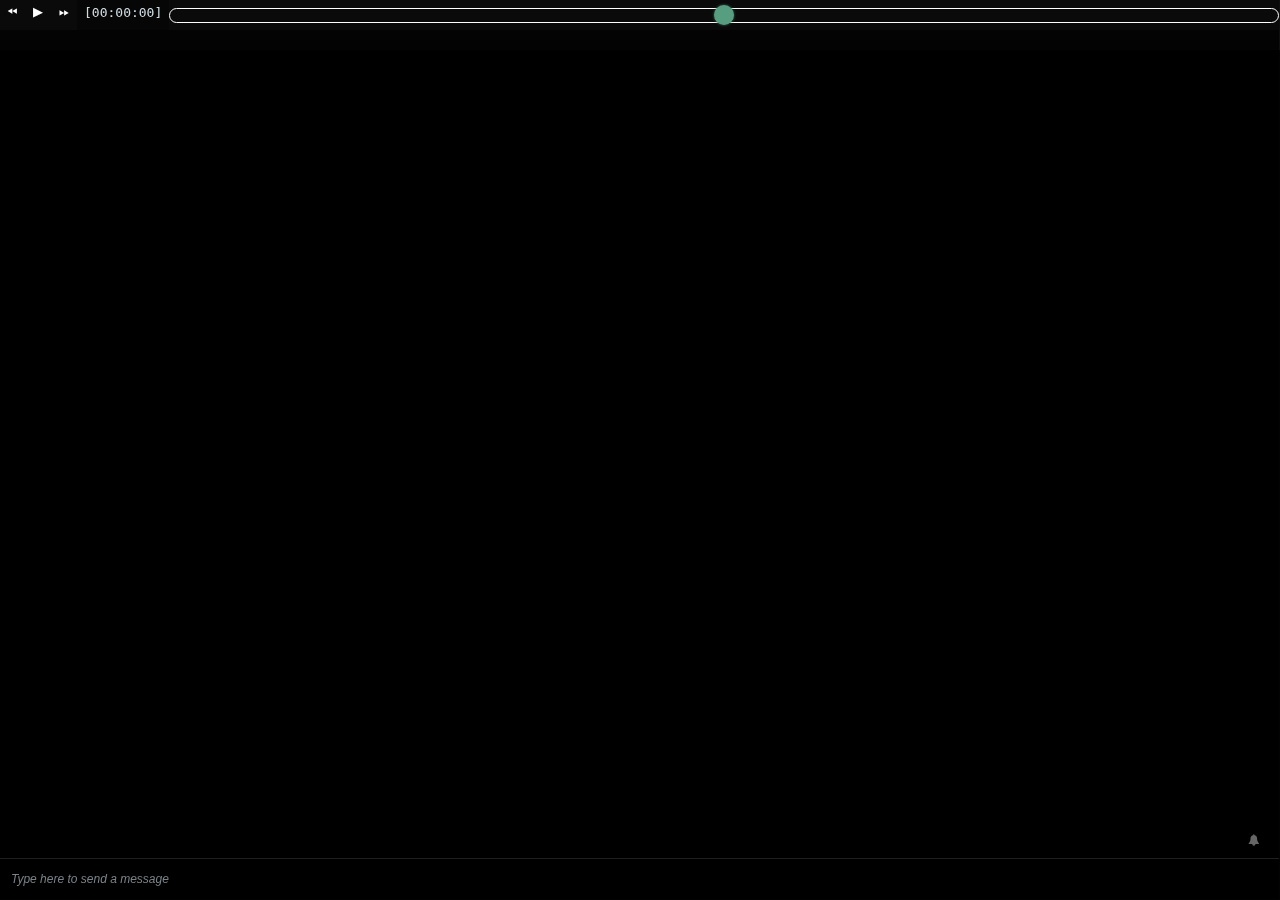
==== popup.html @ da6d4366 "Initial commit" ====
<!DOCTYPE html>
<html lang="en">
  <head>
    <title>Popup</title>
    <meta charset="utf-8" />
    <script src="jquery-1.11.0.min.js"></script>
    <script src="utils.js"></script>
    <script>
      let chatlog = window.opener.chatlog;
      let emotes = window.opener.emotes;
      let soundEmotes = window.opener.soundEmotes;
      let users = window.opener.users;
      let playlistDuration = window.opener.playlistDuration;
      let username = window.opener.username;
      let selectedPopover = null;
      let emoteTable = false;

      function timestampDisplay(timestamp, positiveMark) {
          let hours = (timestamp > 0 ? positiveMark : '-') + Math.floor(Math.abs(timestamp)/3600).toString().padStart(2, '0');
          let minutes = Math.floor(Math.abs(timestamp)%3600/60).toString().padStart(2, '0');
          let seconds = Math.floor(Math.abs(timestamp%60)).toString().padStart(2, '0');
          return `${hours}:${minutes}:${seconds}`;
      }

      document.addEventListener("DOMContentLoaded", () => {
          const chatlogDisplayEle = document.querySelector("#messagebuffer");
          const chatHeaderEle = document.querySelector("#chatheader");
          const timeDisplayEle = document.querySelector("#timedisplay");
          const chatSeekEle = document.querySelector("#seek");
          const playPauseEle = document.querySelector("#playpause");
          const seekBackEle = document.querySelector("#seekback");
          const seekForwardEle = document.querySelector("#seekforward");
          const audioToggleEle = document.querySelector("#AudioNoticeSqueeToggle");
          const bodyEle = document.querySelector("body");
          const chatLineEle = document.querySelector("#chatline");
          const emoteListEle = $("#emote-data-field");
          const seekBackgroundSvg = new DOMParser().parseFromString('<?xml version="1.0" encoding="UTF-8" standalone="no"?><svg width="100" height="100" viewbox="0 0 100 100" xmlns="http://www.w3.org/2000/svg"><rect id="playlist" fill="#7FFFD4" x="20" y="0" width="60" height="50" /><rect id="chat" fill="#FFAA05" x="60" y="50" width="40" height="50" /></svg>', 'application/xml');
          const seekBackgroundPlaylistEle = seekBackgroundSvg.querySelector("#playlist");
          const seekBackgroundChatEle = seekBackgroundSvg.querySelector("#chat");
          const chatlogEmoteRe = /\:([^:\s]+?)\:/g;
          const brokenImgSrcRe = /img src\=\"http(s?):([^\/])/g;

          let isPlaying = false;
          let isSeeking = false;
          let audioEnabled = true;
          let updateVisibleInterval = null;
          let currentTime = 0;
          let lockedToBottom = true;
          let chatlogsEles = [];

          function scrollChat() {
		      /*$(".nano").nanoScroller();
              if (lockedToBottom) {
		          $(".nano").nanoScroller({scroll:'bottom'});
                  }*/

              if (lockedToBottom) {
	              if ((parseInt($('#messagebuffer').prop('scrollHeight')) - parseInt($('#messagebuffer').prop('scrollTop')) - parseInt($('#messagebuffer').height())) < 350 || parseInt($('#messagebuffer').prop('scrollHeight')) < 2500) { 
		              setTimeout(function() {
				          $('#messagebuffer').prop('scrollTop', $('#messagebuffer').prop('scrollHeight'));
		              }, 20);
	              }
              }
          }

          //initialize scrollbars and update scroll pos and scrollbars when needed
          window.setTimeout(() => { $(".nano").nanoScroller(); }, 500);
          $(window).resize(function() {$(".nano").nanoScroller();});
          $(".nano").on("scrollend", () => {
              lockedToBottom = true;
          });
          $(".nano").on("update", () => {
              if (lockedToBottom) {
                  let scrolledToBottom = chatlogDisplayEle.scrollHeight - Math.abs(chatlogDisplayEle.scrollTop) === chatlogDisplayEle.clientHeight;
                  if (!scrolledToBottom) {
                      lockedToBottom = false;
                  }
              }
          });
          
          function appendEmote(elem) {
	          let text = chatLineEle.value;
	          let index = text.lastIndexOf(" ");
	          chatLineEle.value = "";
	          chatLineEle.value = text.substr(0, index + 1) + elem.attr('data-value') + " ";
	          chatLineEle.focus();
          }

          chatlogDisplayEle.addEventListener("click", (e) => {
              if (e.target.classList.contains("spText")) {
                  e.target.classList.remove("spText");
              }
              if (e.target.classList.contains("imgContainer")) {
                  if ($(e.target).find('img').css('filter') != 'blur(0px)') {
				      $(e.target).find('img').css('filter', 'blur(0px)');
				      $(e.target).removeClass('imgContainer');
				      $(e.target).attr('title', '');
				      var elem = $(e.target).find('a');
				      setTimeout(function() {
					      elem.attr('href', elem.find('img').attr('src'));
				      }, 1000)
			      }
              }
          });

          
          var emoteSelectSubmit = function(e) {
	          if (selectedPopover) {
		          e.preventDefault();
		          let activeSelected = $('tr.active');
			      appendEmote(activeSelected);
			      emoteListEle.hide();
			      selectedPopover = null;
			      emoteTable = false;
	          }
	          return false;
          };

          var emoteKeyLookup = {
	          13: function(e) {
		          emoteSelectSubmit(e);
	          },
	          40: function(e) {
		          e.preventDefault();
		          if (selectedPopover) {
			          selectedPopover.removeClass('active');
			          next = selectedPopover.next();
			          if (next.length > 0) {
				          selectedPopover = next.addClass('active');
			          } else {
				          selectedPopover = $('.emote-table tbody').children().first().addClass('active');
			          }
		          } else {
			          selectedPopover = $('.emote-table tbody').children().first().addClass('active');
		          }
		          let emoteTop = $('.emote-table-wrapper').scrollTop();
		          let emoteActive = emoteTop + $('.emote-table-wrapper').find('.active').position().top;
		          let emoteHeight = $('.emote-table-wrapper').height();
		          if (emoteActive > (emoteTop + emoteHeight)-35) {
			          $('.emote-table-wrapper').scrollTop(emoteTop+35);
		          }
		          if (emoteActive < (emoteTop)) {
			          $('.emote-table-wrapper').scrollTop(emoteActive);	
		          }
	          },
	          38: function(e) {
		          e.preventDefault();
		          if (selectedPopover) {
			          selectedPopover.removeClass('active');
			          next = selectedPopover.prev();
			          if (next.length > 0) {
				          selectedPopover = next.addClass('active');
			          } else {
				          selectedPopover = $('.emote-table tbody').children().last().addClass('active');
			          }
		          } else {
			          selectedPopover = $('.emote-table tbody').children().last().addClass('active');
		          }
		          let emoteTop = $('.emote-table-wrapper').scrollTop();
		          let emoteActive = emoteTop + $('.emote-table-wrapper').find('.active').position().top;
		          let emoteHeight = $('.emote-table-wrapper').height();
		          if (emoteActive > (emoteTop + emoteHeight)-10) {
			          $('.emote-table-wrapper').scrollTop(emoteActive);
		          }
		          if (emoteActive < (emoteTop)) {
			          $('.emote-table-wrapper').scrollTop(emoteActive);	
		          }
	          },
	          9: function(e) {
		          emoteSelectSubmit(e);
	          }
          };

          emoteListEle[0].addEventListener("click", (e) => {          
		      let activeSelected = $(e.target).closest('tr');
			  appendEmote(activeSelected);
			  emoteListEle.hide();
			  emoteTable = false;
	      });

          function updateVisibleChatlogs() {
              let i = 0;
              for (i = 0; i < chatlogEles.length; i++) {
                  if (chatlogEles[i].attributes.getNamedItem("data-timestamp").value > currentTime) {
                      chatlogEles[i].hidden=true;
                  } else {
                      if (chatlogEles[i].hidden && !isSeeking && audioEnabled) {
                          let soundEmote = chatlogEles[i].querySelector(".semote");
                          if (soundEmote && soundEmotes.hasOwnProperty(soundEmote.getAttribute("data-value"))) {
                              let audioEle = document.createElement('audio');
                              audioEle.setAttribute("preload", "auto");
                              audioEle.innerHTML = `<source src="${soundEmotes[soundEmote.getAttribute("data-value")]}" type="audio/ogg" />`;
                              audioEle.play();
                          }
                          let tts = chatlogEles[i].querySelector(".tts");
                          if (tts && tts.innerText.length && 'speechSynthesis' in window) {
		                      let msg = new SpeechSynthesisUtterance(tts.innerText);
		                      window.speechSynthesis.speak(msg);
                          }
                      }
                      chatlogEles[i].hidden=false;
                  }
              }
              //update scroll pos
              scrollChat();
          }

          function formatChatMessage(data, last) {
              let chatlogLineEle = document.createElement("div");
              chatlogLineEle.classList.add("chat-msg-log", "parsedm");
              chatlogLineEle.setAttribute("data-timestamp", data.timestamp);
              let chatlogMessageEle = document.createElement("span");
              let chatlogTimestampEle = document.createElement("span");
              let sameAuthor = data.author === last?.author;
              chatlogTimestampEle.classList.add("timestamp");
              chatlogTimestampEle.innerText = `[${timestampDisplay(data.timestamp, "")}]`;
              chatlogMessageEle.innerText = `${data?.message}`;
              //FIXME: sanitize input
              //chatlogMessageEle.innerHTML = chatlogMessageEle.innerText.replaceAll("&", "&amp;").replaceAll("<", "&lt;").replaceAll(">", "&gt;");
              chatlogMessageEle.innerHTML = chatlogMessageEle.innerText.replaceAll(chatlogEmoteRe, (matchText, emoteName) => {
                  if (emotes.hasOwnProperty(emoteName)) {
                      return `<img class="channel-emote" src="${emotes[emoteName]}" height="110px" width="110px" loading="lazy" />`;
                  } else {
                      return matchText;
                  }
              });
              chatlogMessageEle.innerHTML = chatlogMessageEle.innerHTML.replaceAll(brokenImgSrcRe, 'img src="http$1://$2');
              if (data.jankyOldSpoiler) {
                  chatlogMessageEle.innerHTML = `<span class="spoiler">${chatlogMessageEle.innerHTML}</span>`;
              }
              if (data.jankyOldGreentext) {
                  chatlogMessageEle.innerHTML = `<span class="greentext">${chatlogMessageEle.innerHTML}</span>`;
              }

              chatlogLineEle.hidden=true;
              chatlogLineEle.appendChild(chatlogTimestampEle);
              if (!sameAuthor) {
                  const chatlogAuthorEle1 = document.createElement("span");
                  const chatlogAuthorEle2 = document.createElement("strong");
                  chatlogAuthorEle2.classList.add('username');
                  chatlogAuthorEle2.style.color = users.get(data.author).color;
                  chatlogAuthorEle2.innerText = data.author;
                  if (users.get(data.author).image) {
                      const chatlogAvatarEle = document.createElement("img");
                      chatlogAvatarEle.setAttribute("src", users.get(data.author).image);
                      chatlogAvatarEle.classList.add("chat-avatar", "chat-avatar_small");
                      chatlogAuthorEle1.appendChild(chatlogAvatarEle);
                  }
                  chatlogAuthorEle1.appendChild(chatlogAuthorEle2);
                  chatlogLineEle.appendChild(chatlogAuthorEle1);
              }
              chatlogLineEle.appendChild(chatlogMessageEle);
              return chatlogLineEle;
          }

          chatSeekEle.addEventListener("input", () => {
              isSeeking = true;
              timeDisplayEle.innerText = timestampDisplay(chatSeekEle.value, "+"); 
          });

          chatSeekEle.addEventListener("change", () => {
              currentTime = parseInt(chatSeekEle.value);
              lockedToBottom = true;
              updateVisibleChatlogs();
              isSeeking = false;
          });

          let chatStartTime = 0;
          let chatEndTime = (chatlog[chatlog.length-1].timestamp - chatlog[0].timestamp)/1000;
          let streamEndTime = chatEndTime;
          let thanksForStreamTimes = [];
          //get median thanks for stream to try to guess end of stream
          let thanksRegex = new RegExp(/thank.+stream/, "i");
          for (let i = 0; i < chatlog.length; i++) {
              if (chatlog[i].message.match(thanksRegex)) {
                  thanksForStreamTimes.push(chatlog[i].timestamp);
              }
          }
          if (thanksForStreamTimes.length > 0) {
              streamEndTime = (thanksForStreamTimes[Math.floor(thanksForStreamTimes.length/2)] - chatlog[0].timestamp)/1000;
          }
          let streamStartTime = streamEndTime - playlistDuration*60;
          //refiddle numbers so stream start time is 0 and others are relative to it
          chatStartTime = chatStartTime - streamStartTime;
          chatEndTime = chatEndTime - streamStartTime;
          streamEndTime = streamEndTime - streamStartTime;
          streamStartTime = 0;

          let playbackStartTime = Math.min(chatStartTime, streamStartTime);
          let playbackEndTime = Math.max(chatEndTime, streamEndTime);
          let playbackDuration = playbackEndTime - playbackStartTime;
          
          timeDisplayEle.innerText = timestampDisplay(currentTime, "+");

          chatSeekEle.setAttribute("min", playbackStartTime);
          chatSeekEle.setAttribute("max", playbackEndTime);

          seekBackgroundChatEle.setAttribute("width", 100*(chatEndTime-chatStartTime)/playbackDuration);
          seekBackgroundChatEle.setAttribute("x", 100*(chatStartTime-playbackStartTime)/playbackDuration);
          seekBackgroundPlaylistEle.setAttribute("width", 100*(streamEndTime-streamStartTime)/playbackDuration);
          seekBackgroundPlaylistEle.setAttribute("x", 100*(streamStartTime-playbackStartTime)/playbackDuration);
          chatSeekEle.style.backgroundImage = `url(data:image/svg+xml;base64,${btoa(new XMLSerializer().serializeToString(seekBackgroundSvg.documentElement))})`;

          playPauseEle.addEventListener("click", () => {
              if (isPlaying) {
                  isPlaying = false;
                  playPauseEle.classList.add("pulse");
                  playPauseEle.setAttribute("value", "\u25B6\ufE0E");
                  
              } else {
                  isPlaying  = true;
                  playPauseEle.classList.remove("pulse");
                  playPauseEle.setAttribute("value", "\u23F8\uFE0E");
              }
          });
          
          seekBackEle.addEventListener("click", () => {
              currentTime = Math.max(currentTime-15, playbackStartTime);
              timeDisplayEle.innerText = timestampDisplay(currentTime, "+"); 
              lockedToBottom = true;
              isSeeking = true;
              updateVisibleChatlogs();
              isSeeking = false;
          });
          
          seekForwardEle.addEventListener("click", () => {
              currentTime = Math.min(currentTime+15, playbackEndTime);
              timeDisplayEle.innerText = timestampDisplay(currentTime, "+"); 
              lockedToBottom = true;
              isSeeking = true;
              updateVisibleChatlogs();
              isSeeking = false;
          });

          audioToggleEle.addEventListener("click", () => {
              audioEnabled = !audioEnabled;
              audioToggleEle.classList.toggle("label-default");
              audioToggleEle.classList.toggle("label-info");
          });

          bodyEle.addEventListener("keydown", e => {
              if (emoteTable) {
		          e.stopImmediatePropagation();
		          if (emoteKeyLookup.hasOwnProperty(e.which)) {
			          emoteKeyLookup[e.which](e);
		          }
              } else if (e.target == chatLineEle && e.key === "Enter") {
                  let chatlogLine = {
                      author: username,
                      message: chatLineEle.value,
                      timestamp: currentTime
                  };

                  let i = 0;
                  for (i = 0; i < chatlogEles.length; i++) {
                      if (chatlogEles[i].attributes.getNamedItem("data-timestamp").value > currentTime) {
                          break;
                      }
                  }
                  
                  let chatlogLineEle = formatChatMessage(chatlogLine, { author: chatlogEles[i].querySelector(".username").innerText });
                  chatlogLineEle.hidden = false;
                  chatlogDisplayEle.insertBefore(chatlogLineEle, chatlogEles[i]);
                  chatlogEles = [...chatlogEles.slice(0,i), chatlogLineEle, ...chatlogEles.slice(i)];
                  
                  chatLineEle.value = "";
                  
                  //update scroll pos
		          scrollChat();
              }
          });

          chatLineEle.addEventListener("input", () => {
		      let index = $('#chatline').val().lastIndexOf(" ");
		      let chatText = $('#chatline').val().split(" ");
		      let lastText = $('#chatline').val().substr(index + 1);
		      let chat = $(this);
		      let firstText = "";
		      if (chatText.length > 1) {
			      firstText = chatText[0];
		      }
              let emoteArray = Object.entries(emotes).map(e => ({ name: ":" + e[0] + ":", image: e[1]}));
              
			  searchEnabled = false;
			  if (lastText.substr(0, 1) == ':' && lastText.length > 2) {
				  emoteListEle[0].innerHTML = "";
				  let emoteText = lastText.substr(1, lastText.length).toLowerCase();
				  let filteredEmote = emoteArray.filter(emote => (emote.name.toLowerCase().indexOf(emoteText) > -1));
				  if (lastText.substr(lastText.length - 1) == ':' || filteredEmote.length == 0) {
					  emoteListEle.hide();
					  selectedPopover = null;
					  emoteTable = false;
				  } else {
					  let emoteString = "<div class='emote-table-wrapper'><table class='table table-sm table-hover emote-table'><tbody>";
					  filteredEmote.forEach(function(value, index) {
						  let active = (index == 0) ? "active" : "";
						  emoteString += "<tr class='selectEmote " + active + "' data-value='" + value.name + "'>";
						  emoteString += "<td width='20%'><img class='smol-emote' src='" + value.image + "'></td>";
						  emoteString += "<td width='80%'>" + value.name + "</td>";
						  emoteString += "</tr>";
					  })
					  emoteString += "</tbody></table></div>";
					  emoteListEle[0].innerHTML = emoteString;
					  selectedPopover = $('tr.active');
					  emoteTable = true;
					  emoteListEle.show();
				  }
              } else {
				  emoteListEle.hide();
				  selectedPopover = null;
				  emoteTable = false;
			  }
          });

          for (let i = 0; i < chatlog.length; i++) {
              //update timestamp
              let chatlogLine = Object.assign({}, chatlog[i]);
              chatlogLine.timestamp = Math.floor((chatlogLine.timestamp - chatlog[0].timestamp)/1000 + chatStartTime);
              let chatlogLineEle = formatChatMessage(chatlogLine, chatlog?.[i-1]);
              chatlogDisplayEle.appendChild(chatlogLineEle);
          }

          chatlogEles = Array.from(document.querySelectorAll('.chat-msg-log'));

          isSeeking=true;
          updateVisibleChatlogs();
          isSeeking=false;
          
          updateVisibleInterval = setInterval(() => {
              if (isPlaying && !isSeeking) {
                  updateVisibleChatlogs();
                  currentTime = currentTime + 1;
                  chatSeekEle.value = currentTime;
                  timeDisplayEle.innerText = timestampDisplay(currentTime, "+");
              }
          }, 1000);
      });
    </script>
    <link rel="stylesheet" href="style.css"></link>
    <link rel='stylesheet' href='//maxcdn.bootstrapcdn.com/font-awesome/4.4.0/css/font-awesome.min.css' />
  </head>
  <body class="fluid darktheme">
    <div id="wrap">
      <section id="mainpage">
        <div id="chatwrap">
          <div id="chatheader">
            <input class="play-control" type="button" id="seekback" value="&#x23EA;&#xfe0e;"></input>
            <input class="play-control pulse" type="button" id="playpause" value="&#x25B6;&#xfe0e;"></input>
            <input class="play-control" type="button" id="seekforward" value="&#x23E9;&#xfe0e;"></input>
            <span id="timedisplay" title="0 is estimated video start">[00:00:00]</span>
            <input type="range" id="seek" title="Orange on bottom is estimated chatlog, blue-green on top is estimated video"></input>
          </div>
          <div class="nano">
            <div id="messagebuffer" class="linewrap nano-content"></div>
          </div>
          <span id="AudioNoticeSqueeToggle" title="Toggle Emote Audio Notices" class="pointer fa fa-bell"></span>
          <form action="javascript:void(0)">
            <div id="emote-data-field" style="display: none;" hidden=""></div>
            <input class="form-control" id="chatline" type="text" maxlength="320" style="" placeholder="Type here to send a message" />
          </form>
        </div>
      </section>
    </div>
  </body>
</html>
---- style.css ----
/*from cytube.css*/
#messagebuffer {
  width: auto;
  padding-left: 5px;
  padding-right: 5px;
}

#messagebuffer {
  height: 329px;
  overflow-x: hidden;
  overflow-y: scroll;
  margin-bottom: 0;
}

#chatline {
  margin-top: 0;
  border-top-left-radius: 0;
  border-top-right-radius: 0;
}

.linewrap,.linewrap code {
  white-space: pre-wrap;
  /* css-3 */
  white-space: -moz-pre-wrap;
  /* Mozilla, since 1999 */
  white-space: -pre-wrap;
  /* Opera 4-6 */
  white-space: -o-pre-wrap;
  /* Opera 7 */
  word-wrap: break-word;
  /* Internet Explorer 5.5+ */
}

.chat-timestamp {
  font-size: 8pt;
}

.pointer {
  cursor: pointer;
}

#chatwrap {
  margin-bottom: 10px;
}

.spoiler {
  color: #000000;
  background-color: #000000;
}

.spoiler:hover {
  color: #ffffff;
}

.shout {
  color: #ff0000;
  font-weight: bold;
  font-size: 18pt;
}

.timestamp {
  font-size: 8pt;
}

.channel-emote {
  max-width: 200px;
  max-height: 200px;
}

.greentext {
    color: #789922; /* Color value directly from 4chan */
}

/*from jquery-ui.css*/
/*nothing?*/

/*from slate.css*/
/**!
 * bootswatch v3.3.1+1
 * Homepage: http://bootswatch.com
 * Copyright 2012-2014 Thomas Park
 * Licensed under MIT
 * Based on Bootstrap
/*!
 * bootswatch v3.3.1+1
 * Homepage: http://bootswatch.com
 * Copyright 2012-2014 Thomas Park
 * Licensed under MIT
 * Based on Bootstrap
*/

/*! normalize.css v3.0.2 | MIT License | git.io/normalize */
.table{width:100%;max-width:100%;margin-bottom:20px}.table>tbody>tr>td,.table>tbody>tr>th,.table>tfoot>tr>td,.table>tfoot>tr>th,.table>thead>tr>td,.table>thead>tr>th{padding:8px;line-height:1.42857143;vertical-align:top;border-top:1px solid #1c1e22} .table>tbody>tr.active>td,.table>tbody>tr.active>th,.table>tbody>tr>td.active,.table>tbody>tr>th.active,.table>tfoot>tr.active>td,.table>tfoot>tr.active>th,.table>tfoot>tr>td.active,.table>tfoot>tr>th.active,.table>thead>tr.active>td,.table>thead>tr.active>th,.table>thead>tr>td.active,.table>thead>tr>th.active{background-color:#49515a}

html {
  font-family: sans-serif;
  -ms-text-size-adjust: 100%;
  -webkit-text-size-adjust: 100%;
}

body {
  margin: 0;
}

menu,section {
  display: block;
}

[hidden] {
  display: none;
}

a {
  background-color: transparent;
}

a:active,a:hover {
  outline: 0;
}

b,strong {
  font-weight: 700;
}

img {
  border: 0;
}

code {
  font-size: 1em;
}

button,input {
  color: inherit;
  font: inherit;
  margin: 0;
}

button {
  overflow: visible;
}

button {
  text-transform: none;
}

button,html input[type=button],input[type=reset],input[type=submit] {
  -webkit-appearance: button;
  cursor: pointer;
}

button[disabled],html input[disabled] {
  cursor: default;
}

button::-moz-focus-inner,input::-moz-focus-inner {
  border: 0;
  padding: 0;
}

table {
  border-collapse: collapse;
  border-spacing: 0;
}

/*! Source: https://github.com/h5bp/html5-boilerplate/blob/master/src/css/main.css */

@font-face {
  font-family: 'Glyphicons Halflings';
  src: url(https://maxcdn.bootstrapcdn.com/bootstrap/3.3.1/fonts/glyphicons-halflings-regular.eot);
  src: url(https://maxcdn.bootstrapcdn.com/bootstrap/3.3.1/fonts/glyphicons-halflings-regular.eot?#iefix) format('embedded-opentype'),url(https://maxcdn.bootstrapcdn.com/bootstrap/3.3.1/fonts/glyphicons-halflings-regular.woff) format('woff'),url(https://maxcdn.bootstrapcdn.com/bootstrap/3.3.1/fonts/glyphicons-halflings-regular.ttf) format('truetype'),url(https://maxcdn.bootstrapcdn.com/bootstrap/3.3.1/fonts/glyphicons-halflings-regular.svg#glyphicons_halflingsregular) format('svg');
}

*,:after,:before {
  -webkit-box-sizing: border-box;
  -moz-box-sizing: border-box;
  box-sizing: border-box;
}

html {
  font-size: 10px;
  -webkit-tap-highlight-color: transparent;
}

body {
  font-family: "Helvetica Neue",Helvetica,Arial,sans-serif;
  font-size: 14px;
  line-height: 1.42857143;
  color: #c8c8c8;
  background-color: #272b30;
}

button,input {
  font-family: inherit;
  font-size: inherit;
  line-height: inherit;
}

a {
  color: #fff;
  text-decoration: none;
}

a:focus,a:hover {
  color: #fff;
  text-decoration: underline;
}

a:focus {
  outline: dotted thin;
  outline: -webkit-focus-ring-color auto 5px;
  outline-offset: -2px;
}

img {
  vertical-align: middle;
}

code {
  font-family: Menlo,Monaco,Consolas,"Courier New",monospace;
}

code {
  padding: 2px 4px;
  font-size: 90%;
  color: #c7254e;
  background-color: #f9f2f4;
  border-radius: 4px;
}

table {
  background-color: #2e3338;
}

.table {
  width: 100%;
  max-width: 100%;
  margin-bottom: 20px;
}

.table>tbody+tbody {
  border-top: 2px solid #1c1e22;
}

.table .table {
  background-color: #272b30;
}

.table-hover>tbody>tr:hover {
  background-color: #49515a;
}

table col[class*=col-] {
  position: static;
  float: none;
  display: table-column;
}

.table-hover>tbody>tr.active:hover>td,.table-hover>tbody>tr.active:hover>th,.table-hover>tbody>tr:hover>.active {
  background-color: #3e444c;
}

input[type=range] {
  display: block;
  width: 100%;
}

.form-control {
  display: block;
  width: 100%;
  height: 38px;
  padding: 8px 12px;
  font-size: 14px;
  line-height: 1.42857143;
  color: #272b30;
  background-color: #fff;
  background-image: none;
  border: 1px solid #ccc;
  border-radius: 4px;
  -webkit-box-shadow: inset 0 1px 1px rgba(0,0,0,.075);
  box-shadow: inset 0 1px 1px rgba(0,0,0,.075);
  -webkit-transition: border-color ease-in-out .15s,-webkit-box-shadow ease-in-out .15s;
  -o-transition: border-color ease-in-out .15s,box-shadow ease-in-out .15s;
  transition: border-color ease-in-out .15s,box-shadow ease-in-out .15s;
}

.form-control:focus {
  border-color: #66afe9;
  outline: 0;
  -webkit-box-shadow: inset 0 1px 1px rgba(0,0,0,.075),0 0 8px rgba(102,175,233,.6);
  box-shadow: inset 0 1px 1px rgba(0,0,0,.075),0 0 8px rgba(102,175,233,.6);
}

.form-control::-moz-placeholder {
  color: #7a8288;
  opacity: 1;
}

.form-control:-ms-input-placeholder {
  color: #7a8288;
}

.form-control::-webkit-input-placeholder {
  color: #7a8288;
}

.form-control[disabled],.form-control[readonly] {
  cursor: not-allowed;
  background-color: #999;
  opacity: 1;
}

.input-sm {
  height: 30px;
  padding: 5px 10px;
  font-size: 12px;
  line-height: 1.5;
  border-radius: 3px;
}

.input-lg {
  height: 54px;
  padding: 14px 16px;
  font-size: 18px;
  line-height: 1.33;
  border-radius: 6px;
}

.close {
  float: right;
  font-size: 21px;
  font-weight: 700;
  line-height: 1;
  color: #000;
  text-shadow: 0 1px 0 #fff;
  opacity: .2;
  filter: alpha(opacity=20);
}

.close:focus,.close:hover {
  color: #000;
  text-decoration: none;
  cursor: pointer;
  opacity: .5;
  filter: alpha(opacity=50);
}

button.close {
  padding: 0;
  cursor: pointer;
  background: 0 0;
  border: 0;
  -webkit-appearance: none;
}

.hide {
  display: none!important;
}

.show {
  display: block!important;
}

.text-hide {
  font: 0/0 a;
  color: transparent;
  text-shadow: none;
  background-color: transparent;
  border: 0;
}

.hidden {
  display: none!important;
  visibility: hidden!important;
}

input {
  color: #272b30;
}

/* CYTUBE EDIT */

input.form-control[type="text"],input.form-control[type="password"],input.form-control[type="email"] {
  background-color: #161a20 !important;
  color: #c8c8c8;
}

#messagebuffer {
  border: 1px solid #aaaaaa;
}

#chatheader {
  border: 1px solid #cccccc;
  border-bottom-width: 0;
  border-radius: 5px;
  border-bottom-left-radius: 0;
  border-bottom-right-radius: 0;
}

/*from BillTube base.css*/
* {
  box-sizing: border-box;
  -webkit-touch-callout: none;
  -webkit-font-smoothing: antialiased;
  -moz-osx-font-smoothing: grayscale;
}

.channel-emote {
  min-width: 70px;
}

body {
  font-size: 1.3em;
  transition: background .3s;
  font-family: sans-serif;
  color: #e5f1f7e8;
  background-color: rgb(28,31,37);
  text-align: justify;
  font-weight: 700;
}

/* NanoScroller */

/** initial setup **/

.nano {
  position: relative;
  overflow: hidden;
}

.nano > .nano-content {
  position: absolute;
  overflow: scroll;
  overflow-x: hidden;
  top: 0;
  right: 0;
  bottom: 0;
  left: 0;
  margin-right: -10px!important;
  -webkit-transition: all 0.5s ease-out;
  -moz-transition: all 0.5s ease-out;
  -o-transition: all 1s ease-out;
  -ms-transition: all 1s ease-out;
  transition: all 0.5s ease-out;
  scrollbar-color: #0b0b0b52 #8d8d8d45;
  scrollbar-width: thin;
}

.nano > .nano-content:hover {
  margin-right: 0px!important;
  -webkit-transition: 0.3s ease;
  transition: 0.3s ease;
  transition-delay: 3s;
}

.nano > .nano-content:focus {
  outline: thin dotted;
}

.has-scrollbar > .nano-content::-webkit-scrollbar!important {
  display: none;
}

.nano > .nano-content::-webkit-scrollbar {
  display: block;
}

.nano > .nano-pane {
  display: block;
  background : rgba(0,0,0,.25);
  position   : absolute;
  width      : 10px;
  right      : 0;
  top        : 0;
  bottom     : 0;
  visibility : hidden\9; /* Target only IE7 and IE8 with this hack */
  opacity    : .01;
  transition            : .2s;
  border-radius         : 5px;
  z-index: 999;
}
.nano > .nano-pane > .nano-slider {
  background: #444;
  background: rgba(0,0,0,.5);
  position              : relative;
  margin                : 0 1px;
  border-radius         : 3px;
}
.nano:hover > .nano-pane, .nano-pane.active, .nano-pane.flashed {
  visibility : visible\9; /* Target only IE7 and IE8 with this hack */
  opacity    : 0.99;
}

/*Inputs*/

.form-control {
  border-radius: 0;
}

input[type="checkbox"] {
  width: 15px;
  height: 15px;
  margin-bottom: 10px;
  top: -1px;
  background: transparent;
  appearance: none;
  -webkit-appearance: none;
  -moz-appearance: none;
}

input[type="checkbox"]:checked:after {
  content: "¦";
  width: 9px;
  height: 9px;
  position: absolute;
  margin-top: 2px;
  margin-left: 2px;
  color: transparent;
  font-size: 0;
}

/*Dropdowns and Context Menus*/

/*Bootstrap Dropdowns*/

/*Positioning*/

#wrap {
  padding: 0;
}

#chatwrap {
  padding: 0;
  overflow: hidden;
}

#mainpage {
  padding-top: 50px;
}

/*chat bar is 38 px high*/

#chatwrap .nano {
  height: calc(100% - 72px) !important;
}

#chatwrap .nano #messagebuffer {
  height: 100% !important;
  margin-right: 0px;
  padding-bottom: 20px;
  padding-top: 10px;
  /*width: 100% DO NOT UNCOMMENT FOR COMPATIBILITY WITH NANOSCROLLER*/
}

#chatwrap {
  height: calc(100% - 50px) !important;
}

#chatwrap {
  float: right;
  display: block;
  position: fixed;
  bottom: 0;
  right: 1px;
  margin-bottom: 0;
}

#mainpage > .nano {
  width: 55%;
}

.col-md-7 {
  width: 100%;
}
/*Chat*/

#messagebuffer {
  padding: 0;
}

#messagebuffer > div {
  padding-left: 5px;
  padding-right: 5px;
}

/*Chat header (time and toggles)*/

#chatheader {
  width: 100%;
  border-bottom: 0;
  border-radius: 0;
}

#chatheader span {
  border: 0;
  border-radius: 0;
  padding: 4px 7px 5px;
}

/*Chat bar*/

#chatline {
  border-radius: 0;
}

/*Below Video*/

.section {
  padding: 12px 15px 5px 15px;
  border-radius: 0;
  margin-bottom: 9px;
  position: relative;
}

/*Video Description*/

#chatheader {
  border: 0px solid #ccc!important;
}

/*controls*/

.form-control {
  border: 0px solid #ccc;
  height: 41px;
}

/* Begin Scroller Rules */

@keyframes fadein {
  from {
    opacity: 0;
  }

  to {
    opacity: 1;
  }
}

/* Firefox < 16 */

@-moz-keyframes fadein {
  from {
    opacity: 0;
  }

  to {
    opacity: 1;
  }
}

/* Safari, Chrome and Opera > 12.1 */

@-webkit-keyframes fadein {
  from {
    opacity: 0;
  }

  to {
    opacity: 1;
  }
}

/* Internet Explorer */

@-ms-keyframes fadein {
  from {
    opacity: 0;
  }

  to {
    opacity: 1;
  }
}

/* Opera < 12.1 */

@-o-keyframes fadein {
  from {
    opacity: 0;
  }

  to {
    opacity: 1;
  }
}

/*Scrollbars*/

::-webkit-scrollbar {
  width: 11px;
  height: 10px;
  border: 0px solid hsl(0,0%,27%);
  border-top: 0;
  border-bottom: 0;
}

/*::-webkit-scrollbar-button {background-color:rgba(26,26,26,1);}*/

::-webkit-scrollbar-track {
  background-color: hsla(0, 0%, 27%, 0.01);
}

::-webkit-scrollbar-thumb {
  background-color: hsla(290, 6%, 34%, 0);
  border: 0px solid hsl(0,0%,40%);
  border-radius: 10px;
}

::-webkit-scrollbar-corner {
  background-color: rgba(26,26,26,1);
}

.darktheme .nano > .nano-pane > .nano-slider {
    background: hsla(0, 0%, 100%, 0.15);
    width: 9px;
    float: right;
    transition: background ease 1.1s;
}
.mHandle {
    height: 25px;
    background: rgba(82, 82, 82, 0.74);
}
.horiz-scroll .scroller .left-scroll p, .horiz-scroll .scroller .right-scroll p {
    font-size: 340%;
    color: rgba(255, 255, 255, 0.71);
}
.darktheme .nano > .nano-pane > .nano-slider:hover, .darktheme .scrolling .nano-slider {
	background: hsla(0,0%,100%,.56);
}
.darktheme .nano > .nano-pane {
	background: none;
	border-radius: 5px;
}

/* Inputs */

/* Text Inputs */

input.form-control[type="text"],input.form-control[type="password"],input.form-control[type="email"] {
  background-color: hsla(0, 1%, 4%, 0.98)!important;
  border-top: 1px solid hsla(0, 3%, 21%, 0.58);
  color: hsl(0, 0%, 83%);
  font-size: 12px;
  -webkit-font-smoothing: antialiased
     border-bottom: 1px solid rgba(177, 157, 157, 0.25);
  -webkit-transition: .3s ease-in-out;
  transition: .3s ease-in-out;
}

input.form-control[type="text"]:focus,input.form-control[type="password"]:focus,input.form-control[type="email"]:focus {
  border-top: 2px solid hsl(280, 17%, 26%)!important;
  border-bottom: 0px solid #fff;
  background-color: #0b0a0cd9!important;
}

.form-control:focus {
  box-shadow: none!important;
}

/* Buttons */

/* Checkboxes */

input[type="checkbox"] {
  border: 1px solid hsl(0, 0%, 31%);
}

input[type="checkbox"]:checked {
  background: hsl(0,0%,5%);
}

input[type="checkbox"]:checked:after {
  background: hsl(0,0%,31%);
}

/* Dropdowns and Context Menus */

/* Bootstrap Dropdowns */

body {
  background: hsl(0,0%,6%);
}

/*chat bar is 38 px high*/

#messagebuffer {
  margin-right: 0px!important;
}

/* Left Container */

.timestamp {
  font-size: 7pt;
  float: left;
  display: block;
  opacity: 0;
  left: 0;
  font-family: sans-serif;
  word-wrap: break-word;
  margin-top: 0px;
  width: 50px;
  position: absolute;
  color: rgba(255, 255, 255, 0.8);
  padding: 1px 4px;
  text-shadow: 1px 2px 0px rgba(53, 53, 53, 0.63), 3px 2px 0px rgba(60, 60, 60, 0.63), 2px 3px 0px rgba(43, 43, 43, 0.63);
  text-decoration: none;
  transition: all 3s ease;
  -webkit-transition: all 3s ease;
  text-overflow: clip;
  white-space: nowrap;
  z-index: 1000;
  overflow: hidden;
}

/* Chat */

div#messagebuffer {
  border-bottom: 1px solid hsl(0, 0%, 50%);
  background: #060606c7;
  border: 0px solid #aaaaaa;
}

/* Userlist*/

/* profile boxes */

/* Specifially user dropdowns */

/* Chat header (time and toggles) */

#chatheader {
  background-color: hsla(0, 0%, 12%, 0.14);
  border-bottom: 2px solid hsla(0, 0%, 0%, 0.39);
  border-top: none;
  border-left: none;
  border-right: none;
  overflow: hidden;
  background: rgba(0, 0, 0, 0.33);
  max-height: 31px;
}

#chatheader span {
  background: hsl(0,0%,31%);
}

/* Chat bar */



/* Below Video */

.section {
  padding: 4rem;
  margin-left: 5rem;
  margin-right: 5rem;
  margin-top: 3rem;
  border-radius: 1rem;
  background: #131315c9;
}

.channel-emote {
  max-width: 100px;
  max-height: 90px;
  display: inline-block;
  border-radius: 8px;
  transform: scale(0.7);
  box-shadow: 0 20px 25px -20px #131313d1;
  -webkit-transition: all 1s ease-out;
  -moz-transition: all 1s ease-out;
  -o-transition: all 1s ease-out;
  -ms-transition: all 1s ease-out;
  transition: all 1s ease-out;
}

.channel-emote:hover {
  transform: scale(1.2);
  user-select: none;
  -webkit-transform-style: preserve-3d;
  -webkit-transition: all 1s cubic-bezier(1, -0.565, 0.075, 1.495);
  transition: all 1s cubic-bezier(1, -0.565, 0.075, 1.495);
}

strong.username {
  word-wrap: break-word;
  display: block;
  font-size: 1.3rem;
  line-height: 1.2;
  font-weight: 700;
  color: #6d98abe3;
  cursor: cell;
  padding-top: 0px;
  letter-spacing: 1.5px;
}

#wrap {
  -webkit-animation: fadein 4s;
  /* Safari, Chrome and Opera > 12.1 */
  -moz-animation: fadein 4s;
  /* Firefox < 16 */
  -ms-animation: fadein 4s;
  /* Internet Explorer */
  -o-animation: fadein 4s;
  /* Opera < 12.1 */
  animation: fadein 4s;
  background-color: rgba(0, 0, 0, 0);
  background-blend-mode: overlay;
  background-size: cover;
  background-position: center;
}

a:focus,a:hover {
  color: #ffffff;
  text-decoration: solid!important;
  justify-content: space-around;
  transition: 0.5s ease;
  transition: 0.2s ease-in all;
  text-shadow: 3px 3px 10px rgba(14, 14, 14, 0.99);
  cursor: pointer;
}

input::-webkit-input-placeholder {
  color: #fff;
  /*fallback*/
  color: rgba(0, 0, 0, .4);
  font-style: italic;
  transition: color .5s ease;
}

input:focus::-webkit-input-placeholder {
  color: transparent;
}

table {
  background-color: rgba(0, 0, 0, 0.24);
}

#AudioNoticeSqueeToggle {
  font-size: 16px;
  padding: 7px;
  float: right;
  right: 10px;
  bottom: 45px;
  position: absolute;
  color: rgb(255, 255, 255);
  border-radius: 50%;
  -ms-transform: scale(0.7, 0.7);
  -webkit-transform: scale(0.7, 0.7);
  transform: scale(0.7, 0.7);
  opacity: 0.4;
}

#AudioNoticeSqueeToggle:hover {
  opacity: 0.9;
  -ms-transform: scale(1, 1);
  -webkit-transform: scale(1, 1);
  transform: scale(1, 1);
}

.spoiler {
  color: #a2a2a2;
  background: rgba(0, 0, 0, 0.08);
  filter: blur(5px);
  -webkit-filter: blur(5px);
  -moz-filter: blur(5px);
  -o-filter: blur(5px);
  -ms-filter: blur(5px);
  filter: progid:DXImageTransform.Microsoft.Blur(PixelRadius='5');
}

.spoiler:hover {
  color: #a2a2a2;
  background: rgba(0, 0, 0, 0.05);
  filter: blur(0px);
  -webkit-filter: blur(0px);
  -moz-filter: blur(0px);
  -o-filter: blur(0px);
  -ms-filter: blur(0px);
  filter: progid:DXImageTransform.Microsoft.Blur(PixelRadius='0');
}

/* Tired of yo shit right now */

.wrapper-content {
  display: table-cell;
  width: 50%;
  vertical-align: top;
}

.close {
  float: right;
  margin-left: 10px;
  font-size: 26px;
  font-weight: 100;
  line-height: 1;
  color: #fff;
  text-shadow: 0 2px 0 #3a3a3a;
  opacity: .2;
  filter: alpha(opacity=20);
}

.close:focus,.close:hover {
  color: #fff;
  text-decoration: none;
  cursor: pointer;
  opacity: 1;
  filter: alpha(opacity=50);
}

.timestamp:hover {
  opacity: 1;
}

@-moz-document url-prefix()  {
  .queue_sortable li::before {
    -webkit-text-fill-color: chocolate!important;
    background-image: none!important;
  }
}

[class*="chat-msg"]:not(.drink):not(.consecutive):before,
.poll-notify + [class*="chat-msg"].consecutive:before,
.poll-notify:before {
    content:"";
    display:block;
    border-top: 0px solid rgba(187, 187, 187, 0.49);
    opacity:0.3;
    margin: auto;
    margin-top:1px;
    margin-bottom:1px;
    position:absolute;

}
[class*="chat-msg"]:not(.drink):not(.consecutive) {
    margin-top: 1px;
    margin-left: 48px;
    margin-right: 20px;
    margin-bottom: 2px;
    font-size: 1.4rem;
}
.label-info {
    background-color: rgba(74, 72, 78, 0.63);
}

img.chat-avatar.chat-avatar_small {
    border-radius: 100%;
    height: 35px;
    width: 35px;
    padding: 1px;
    margin-right: 5px;
    margin-left: 10px;
    position: absolute;
    transform: scale(1);
    left: 0;
    -webkit-transition: .4s;
    transition: .4s;
    box-shadow: 2px 0 0 0 rgba(0, 0, 0, 0.2), 0 0 0 1px rgba(255, 255, 255, 0.1), 0 0 0 2px rgba(0, 0, 0, 0.1);
    -webkit-transition: all 1s cubic-bezier(1, -0.565, 0.075, 1.495);
    transition: all 1s cubic-bezier(1, -0.565, 0.075, 1.495);
}
img.chat-avatar.chat-avatar_small:hover {
     cursor: pointer;
     transform: scale(1.9);
  -webkit-animation: anti-wiggle 0s ease-in-out;
          animation: anti-wiggle 0s ease-in-out; 
}
img.chat-avatar.chat-avatar_small:hover:after {
     cursor: pointer;
  -webkit-animation: wiggle 0s ease-in-out;
          animation: wiggle 0s ease-in-out; 
}
@-webkit-keyframes wiggle {
  20% {
    box-shadow: inset -5px 0 5px 0 rgba(0, 0, 0, 0.4);
    -webkit-transform: rotate(7deg);
            transform: rotate(7deg);
  }
  40% {
    box-shadow: inset -11px 0 5px 0 rgba(0, 0, 0, 0.4);
    -webkit-transform: rotate(-14deg);
            transform: rotate(-14deg);
  }
  60% {
    box-shadow: inset -5px 0 5px 0 rgba(0, 0, 0, 0.4);
    -webkit-transform: rotate(4deg);
            transform: rotate(4deg);
  }
  80% {
    box-shadow: inset -8px 0 5px 0 rgba(0, 0, 0, 0.4);
    -webkit-transform: rotate(-2deg);
            transform: rotate(-2deg);
  }
  100% {
    box-shadow: inset -7px 0 5px 0 rgba(0, 0, 0, 0.4);
    -webkit-transform: rotate(0deg);
            transform: rotate(0deg);
  }
}

@keyframes wiggle {
  20% {
    box-shadow: inset -5px 0 5px 0 rgba(0, 0, 0, 0.4);
    -webkit-transform: rotate(7deg);
            transform: rotate(7deg);
  }
  40% {
    box-shadow: inset -11px 0 5px 0 rgba(0, 0, 0, 0.4);
    -webkit-transform: rotate(-14deg);
            transform: rotate(-14deg);
  }
  60% {
    box-shadow: inset -5px 0 5px 0 rgba(0, 0, 0, 0.4);
    -webkit-transform: rotate(4deg);
            transform: rotate(4deg);
  }
  80% {
    box-shadow: inset -8px 0 5px 0 rgba(0, 0, 0, 0.4);
    -webkit-transform: rotate(-2deg);
            transform: rotate(-2deg);
  }
  100% {
    box-shadow: inset -7px 0 5px 0 rgba(0, 0, 0, 0.4);
    -webkit-transform: rotate(0deg);
            transform: rotate(0deg);
  }
}
@-webkit-keyframes anti-wiggle {
  20% {
    -webkit-transform: translateX(4px) rotate(-7deg);
            transform: translateX(4px) rotate(-7deg);
  }
  40% {
    -webkit-transform: translateX(-8px) rotate(14deg);
            transform: translateX(-8px) rotate(14deg);
  }
  60% {
    -webkit-transform: translateX(2px) rotate(-4deg);
            transform: translateX(2px) rotate(-4deg);
  }
  80% {
    -webkit-transform: translateX(-1px) rotate(2deg);
            transform: translateX(-1px) rotate(2deg);
  }
  100% {
    -webkit-transform: translateX(0px) rotate(0deg);
            transform: translateX(0px) rotate(0deg);
  }
}
@keyframes anti-wiggle {
  20% {
    -webkit-transform: translateX(4px) rotate(-7deg);
            transform: translateX(4px) rotate(-7deg);
  }
  40% {
    -webkit-transform: translateX(-8px) rotate(14deg);
            transform: translateX(-8px) rotate(14deg);
  }
  60% {
    -webkit-transform: translateX(2px) rotate(-4deg);
            transform: translateX(2px) rotate(-4deg);
  }
  80% {
    -webkit-transform: translateX(-1px) rotate(2deg);
            transform: translateX(-1px) rotate(2deg);
  }
  100% {
    -webkit-transform: translateX(0px) rotate(0deg);
            transform: translateX(0px) rotate(0deg);
  }
}

/*from pscsac channel.css*/
#imgWrap1 {
  top: 1px;
  left: -2px;
  margin-left: 0px;
  margin-right: 0px;
  float: left;
  position: absolute;
  z-index: 1100;
  opacity: 1;
}

.section {
  background-color: rgba(0,0,0, 0.7) !important;
}

div#messagebuffer {
  background-color: rgba(0,0,0, 0.8) !important;
}

input#chatline {
  background-color: rgba(0,0,0, 0.9) !important;
}

.selectEmote:hover {
  cursor: pointer;
}

.selectEmote {
  z-index: 101;
  width: 100%;
}

.chatimg {
  max-width: 100%;
  max-height: 200px;
  border-radius: 8px;
}

.spoiler-img-inside {
  color: #a2a2a2;
  background: rgba(0, 0, 0, 0.08);
  filter: blur(300px);
  -webkit-filter: blur(300px);
  -moz-filter: blur(300px);
  -o-filter: blur(300px);
  -ms-filter: blur(300px);
  filter: progid:DXImageTransform.Microsoft.Blur(PixelRadius='5');
  transform: scale(1.001);
}

.imgContainer:hover {
  cursor: pointer;
  background-color: gray;
}

.imgContainer {
  overflow: hidden;
  background-color: #696969;
  opacity: 0.9;
  border-radius: 9px;
}

.underline {
  text-decoration: underline;
}

#messagebuffer {
  background-position: center bottom !important;
  background-repeat: no-repeat !important;
  background-size: 100% !important;
}

body {
  overflow-x: hidden !important;
}

div span {
  //text-shadow: 0 0 0.2em #000000, 0 0 0.2em #000000,        0 0 0.2em #000000 !important;
}

.yellow {
  color: #FFFF33 !important;
}

.channel-emote {
  display: inline !important;
  max-width: 110px !important;
  max-height: 110px !important;
  box-shadow: none !important;
}

#messagebuffer {
  font-family: Verdana !important;
}

.imgwrap {
  position: relative;
  display: inline-block;
  height: 100%;
}

.imgtext {
  position: absolute;
  z-index: 3;
  top: 0;
  bottom: 0;
  left: 0;
  right: 0;
  opacity: 1;
  font-size: 25px;
  text-align: center;
  -webkit-text-fill-color: white;
  /* Will override color (regardless of order) */
  -webkit-text-stroke-width: 1px;
  -webkit-text-stroke-color: black;
  overflow: hidden;
}

.emote-table-wrapper {
  overflow-y: auto;
  position: absolute;
  max-height: 700px;
  width: 100%;
  bottom: 40px;
  z-index: 10;
}

.emote-table {
  background: rgba(27, 28, 31, 0.97) !important;
  margin-bottom: 0px !important;
}

#wrap {
  font-weight: normal !important;
}

/* ajax error row */

.spText {
  color: dimgray;
  background: dimgray;
  border-radius: 5px;
  display: inline-block;
  text-shadow: 0px 0px dimgray;
}

.spText:hover {
  cursor: pointer;
}

.imgContainer a img {
  visibility: hidden;
}

.smol-emote {
    max-height: 20px;
    max-width: 20px;
}

.selectEmote td, .selectEmote th {
    border-top: 0px !important;
}

.selectEmote:hover {
    cursor: pointer;
}

.selectEmote {
    z-index: 101;
    width: 100%;
}

.popover {
    width: 100% !important;
}

.popover-content {
    padding: 0px !important;
}

/*original*/
html {
  background-color: #030303;
  color: rgba(229, 241, 247, 0.91);
  font-family: Verdana;
}
#chatwrap {
  width: 100% !important;
  height: 100% !important;
}
.channel-emote {
  width: auto;
  height: auto;
}
#chatheader {
  height: 30px;
  display: flex;
  flex-flow: row nowrap;
}
.play-control {
  flex-grow: 0;
  width: 30px;
  height: 25px;
  padding: 0;
  text-align: center;
  background: transparent;
  color: white;
  border: 0;
}
#seek {
  flex-grow: 1;
  display: inline-block;
}
#timedisplay {
  flex-grow: 0;
  background: rgba(0, 0, 0, 0.33) !important;
  font-family: monospace;
}
input[type="range"] {
  -webkit-appearance: none !important;
  width: 100%;
  height: 15px;
  background-color: #0a0a0a;
  background-size: 100% 100%;
  background-position: center;
  border: 1px solid white;
  border-radius: 10px;
  margin: auto;
}
input[type="range"]::-webkit-slider-thumb {
  -webkit-appearance: none !important;
  width: 20px;
  height: 20px;
  background-color: #579E81;
  border-radius: 30px;
  box-shadow: 0px 0px 3px #3c6d59;
}

.pulse {
  animation: pulse 1s infinite;
}
@keyframes pulse {
  0% {
    color: white;
  }
  50% {
    color: #FFAA05;
  }
  100% {
    color: white;
  }
}
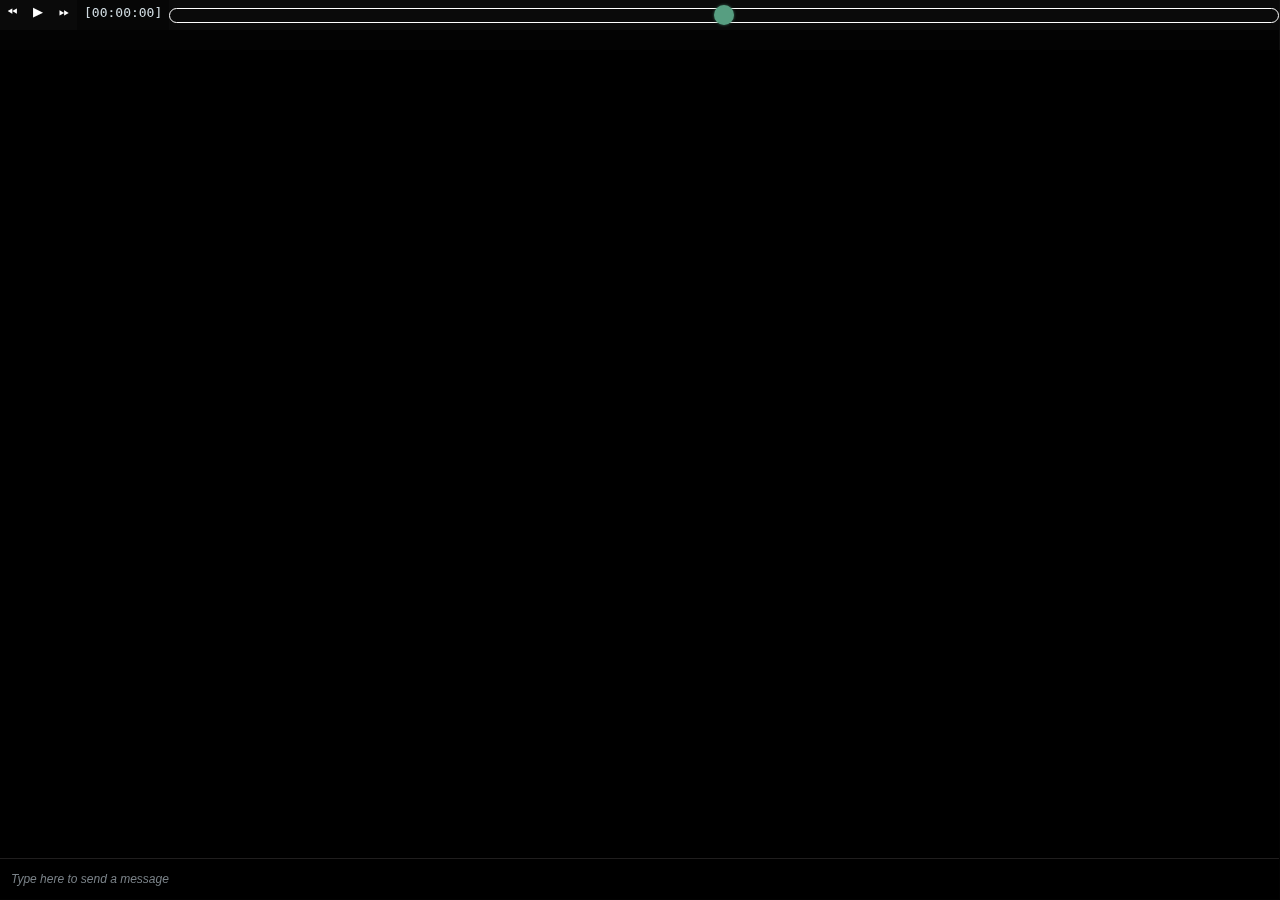
==== commit 0ed40732: "Fix scrolling maybe" ====
--- a/popup.html
+++ b/popup.html
@@ -5,6 +5,7 @@
     <meta charset="utf-8" />
     <script src="jquery-1.11.0.min.js"></script>
     <script src="utils.js"></script>
+    <meta name="viewport" content="width=device-width, initial-scale=1">
     <script>
       let chatlog = window.opener.chatlog;
       let emotes = window.opener.emotes;
@@ -49,17 +50,9 @@
           let chatlogsEles = [];
 
           function scrollChat() {
-		      /*$(".nano").nanoScroller();
+		      $(".nano").nanoScroller();
               if (lockedToBottom) {
 		          $(".nano").nanoScroller({scroll:'bottom'});
-                  }*/
-
-              if (lockedToBottom) {
-	              if ((parseInt($('#messagebuffer').prop('scrollHeight')) - parseInt($('#messagebuffer').prop('scrollTop')) - parseInt($('#messagebuffer').height())) < 350 || parseInt($('#messagebuffer').prop('scrollHeight')) < 2500) { 
-		              setTimeout(function() {
-				          $('#messagebuffer').prop('scrollTop', $('#messagebuffer').prop('scrollHeight'));
-		              }, 20);
-	              }
               }
           }
 
@@ -250,6 +243,11 @@
                   chatlogLineEle.appendChild(chatlogAuthorEle1);
               }
               chatlogLineEle.appendChild(chatlogMessageEle);
+              
+              $(chatlogLineEle).find("img").load(function () {
+                  scrollChat();
+              });
+                                   
               return chatlogLineEle;
           }
 
@@ -358,7 +356,7 @@
                       }
                   }
                   
-                  let chatlogLineEle = formatChatMessage(chatlogLine, { author: chatlogEles[i].querySelector(".username").innerText });
+                  let chatlogLineEle = formatChatMessage(chatlogLine, { author: chatlogEles[i-1]?.querySelector(".username")?.innerText });
                   chatlogLineEle.hidden = false;
                   chatlogDisplayEle.insertBefore(chatlogLineEle, chatlogEles[i]);
                   chatlogEles = [...chatlogEles.slice(0,i), chatlogLineEle, ...chatlogEles.slice(i)];
@@ -427,7 +425,7 @@
           isSeeking=false;
           
           updateVisibleInterval = setInterval(() => {
-              if (isPlaying && !isSeeking) {
+              if (isPlaying && !isSeeking && currentTime <= playbackEndTime) {
                   updateVisibleChatlogs();
                   currentTime = currentTime + 1;
                   chatSeekEle.value = currentTime;
@@ -437,16 +435,15 @@
       });
     </script>
     <link rel="stylesheet" href="style.css"></link>
-    <link rel='stylesheet' href='//maxcdn.bootstrapcdn.com/font-awesome/4.4.0/css/font-awesome.min.css' />
   </head>
   <body class="fluid darktheme">
     <div id="wrap">
       <section id="mainpage">
         <div id="chatwrap">
           <div id="chatheader">
-            <input class="play-control" type="button" id="seekback" value="&#x23EA;&#xfe0e;"></input>
-            <input class="play-control pulse" type="button" id="playpause" value="&#x25B6;&#xfe0e;"></input>
-            <input class="play-control" type="button" id="seekforward" value="&#x23E9;&#xfe0e;"></input>
+            <input class="play-control" type="button" id="seekback" value="&#x23EA;&#xFE0E;"></input>
+            <input class="play-control pulse" type="button" id="playpause" value="&#x25B6;&#xFE0E;"></input>
+            <input class="play-control" type="button" id="seekforward" value="&#x23E9;&#xFE0E;"></input>
             <span id="timedisplay" title="0 is estimated video start">[00:00:00]</span>
             <input type="range" id="seek" title="Orange on bottom is estimated chatlog, blue-green on top is estimated video"></input>
           </div>
--- a/style.css
+++ b/style.css
@@ -1369,6 +1369,11 @@
   display: flex;
   flex-flow: row nowrap;
 }
+
+@font-face {
+  font-family: "font-awesome";
+  src: url("fa-solid-900.woff2");
+}
 .play-control {
   flex-grow: 0;
   width: 30px;
@@ -1378,6 +1383,7 @@
   background: transparent;
   color: white;
   border: 0;
+  font-family: "font-awesome", sans-serif;
 }
 #seek {
   flex-grow: 1;
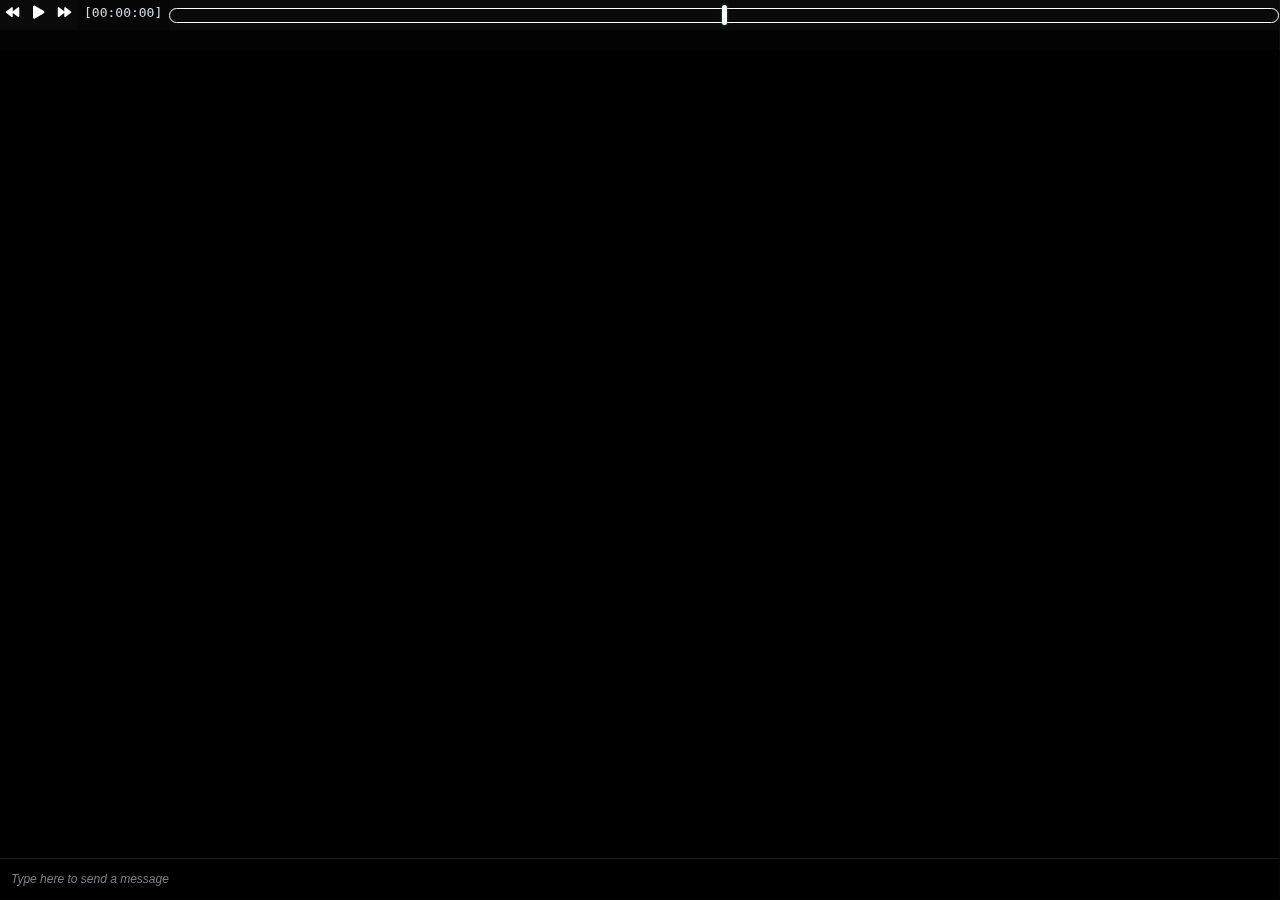
==== commit c78c7780: "Fix buttons and make seekbar thumb better." ====
--- a/popup.html
+++ b/popup.html
@@ -302,13 +302,13 @@
           playPauseEle.addEventListener("click", () => {
               if (isPlaying) {
                   isPlaying = false;
-                  playPauseEle.classList.add("pulse");
-                  playPauseEle.setAttribute("value", "\u25B6\ufE0E");
+                  playPauseEle.classList.remove("fa-pause");
+                  playPauseEle.classList.add("pulse", "fa-play");
                   
               } else {
                   isPlaying  = true;
-                  playPauseEle.classList.remove("pulse");
-                  playPauseEle.setAttribute("value", "\u23F8\uFE0E");
+                  playPauseEle.classList.remove("pulse", "fa-play");
+                  playPauseEle.classList.add("fa-pause");
               }
           });
           
@@ -441,9 +441,9 @@
       <section id="mainpage">
         <div id="chatwrap">
           <div id="chatheader">
-            <input class="play-control" type="button" id="seekback" value="&#x23EA;&#xFE0E;"></input>
-            <input class="play-control pulse" type="button" id="playpause" value="&#x25B6;&#xFE0E;"></input>
-            <input class="play-control" type="button" id="seekforward" value="&#x23E9;&#xFE0E;"></input>
+            <button class="play-control fa fa-backward" type="button" id="seekback"></button>
+            <button class="play-control pulse fa fa-play" type="button" id="playpause"></button>
+            <button class="play-control fa fa-forward" type="button" id="seekforward"></button>
             <span id="timedisplay" title="0 is estimated video start">[00:00:00]</span>
             <input type="range" id="seek" title="Orange on bottom is estimated chatlog, blue-green on top is estimated video"></input>
           </div>
--- a/style.css
+++ b/style.css
@@ -1350,6 +1350,42 @@
     padding: 0px !important;
 }
 
+/*from fontawesome.css*/
+@font-face {
+  font-family: 'Font Awesome 5 Free';
+  font-style: normal;
+  font-weight: 900;
+  font-display: block;
+  src: url("fa-solid-900.woff2") format("woff2") }
+
+.fa,
+.fas {
+  font-family: 'Font Awesome 5 Free';
+  font-weight: 900; }
+
+.fa,
+.fas,
+.far,
+.fal,
+.fad,
+.fab {
+  -moz-osx-font-smoothing: grayscale;
+  -webkit-font-smoothing: antialiased;
+  display: inline-block;
+  font-style: normal;
+  font-variant: normal;
+  text-rendering: auto;
+  line-height: 1; }
+
+.fa-play:before {
+  content: "\f04b"; }
+.fa-forward:before {
+  content: "\f04e"; }
+.fa-backward:before {
+  content: "\f04a"; }
+.fa-pause:before {
+  content: "\f04c"; }
+
 /*original*/
 html {
   background-color: #030303;
@@ -1368,11 +1404,6 @@
   height: 30px;
   display: flex;
   flex-flow: row nowrap;
-}
-
-@font-face {
-  font-family: "font-awesome";
-  src: url("fa-solid-900.woff2");
 }
 .play-control {
   flex-grow: 0;
@@ -1383,7 +1414,9 @@
   background: transparent;
   color: white;
   border: 0;
-  font-family: "font-awesome", sans-serif;
+}
+.play-control:focus {
+  outline: none;
 }
 #seek {
   flex-grow: 1;
@@ -1405,12 +1438,25 @@
   border-radius: 10px;
   margin: auto;
 }
-input[type="range"]::-webkit-slider-thumb {
+input[type=range]:focus {
+  outline: none;
+}
+input[type="range"]::-webkit-slider-thumb
+{
   -webkit-appearance: none !important;
-  width: 20px;
+  width: 5px;
   height: 20px;
-  background-color: #579E81;
-  border-radius: 30px;
+  background-color: white;
+  border-radius: 3px;
+  box-shadow: 0px 0px 3px #3c6d59;
+}
+input[type="range"]::-moz-range-thumb
+{
+  -webkit-appearance: none !important;
+  width: 5px;
+  height: 20px;
+  background-color: white;
+  border-radius: 3px;
   box-shadow: 0px 0px 3px #3c6d59;
 }
 
